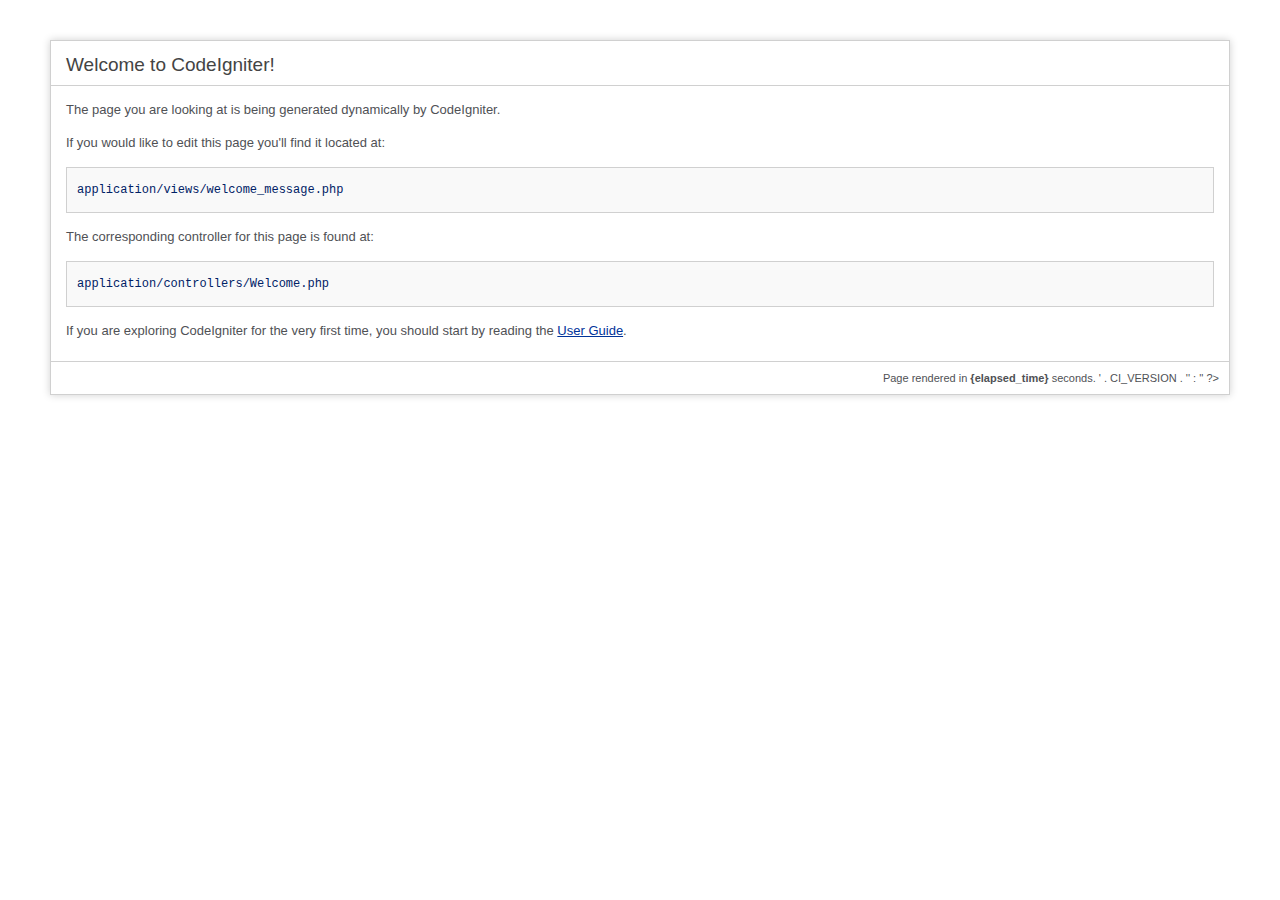
==== site/index.html @ d8a2cceb "fetch url html" ====
<!DOCTYPE html>
<html lang="en">
    <head>
        <meta charset="utf-8">
        <title>Welcome to CodeIgniter</title>

        <style type="text/css">

            ::selection { background-color: #E13300; color: white; }
            ::-moz-selection { background-color: #E13300; color: white; }

            body {
                background-color: #fff;
                margin: 40px;
                font: 13px/20px normal Helvetica, Arial, sans-serif;
                color: #4F5155;
            }

            a {
                color: #003399;
                background-color: transparent;
                font-weight: normal;
            }

            h1 {
                color: #444;
                background-color: transparent;
                border-bottom: 1px solid #D0D0D0;
                font-size: 19px;
                font-weight: normal;
                margin: 0 0 14px 0;
                padding: 14px 15px 10px 15px;
            }

            code {
                font-family: Consolas, Monaco, Courier New, Courier, monospace;
                font-size: 12px;
                background-color: #f9f9f9;
                border: 1px solid #D0D0D0;
                color: #002166;
                display: block;
                margin: 14px 0 14px 0;
                padding: 12px 10px 12px 10px;
            }

            #body {
                margin: 0 15px 0 15px;
            }

            p.footer {
                text-align: right;
                font-size: 11px;
                border-top: 1px solid #D0D0D0;
                line-height: 32px;
                padding: 0 10px 0 10px;
                margin: 20px 0 0 0;
            }

            #container {
                margin: 10px;
                border: 1px solid #D0D0D0;
                box-shadow: 0 0 8px #D0D0D0;
            }
        </style>
        <script type="text/javascript" src="http://code.jquery.com/jquery-1.11.0.min.js" ></script>

    </head>    
    <body>

        <div id="container">
            <h1>Welcome to CodeIgniter!</h1>
            <div id="body">
                <p>The page you are looking at is being generated dynamically by CodeIgniter.</p>

                <p>If you would like to edit this page you'll find it located at:</p>
                <code>application/views/welcome_message.php</code>

                <p>The corresponding controller for this page is found at:</p>
                <code>application/controllers/Welcome.php</code>

                <p>If you are exploring CodeIgniter for the very first time, you should start by reading the <a href="user_guide/">User Guide</a>.</p>
            </div>

            <p class="footer">Page rendered in <strong>{elapsed_time}</strong> seconds. <?php echo (ENVIRONMENT === 'development') ? 'CodeIgniter Version <strong>' . CI_VERSION . '</strong>' : '' ?></p>
        </div>

    </body>
</html>
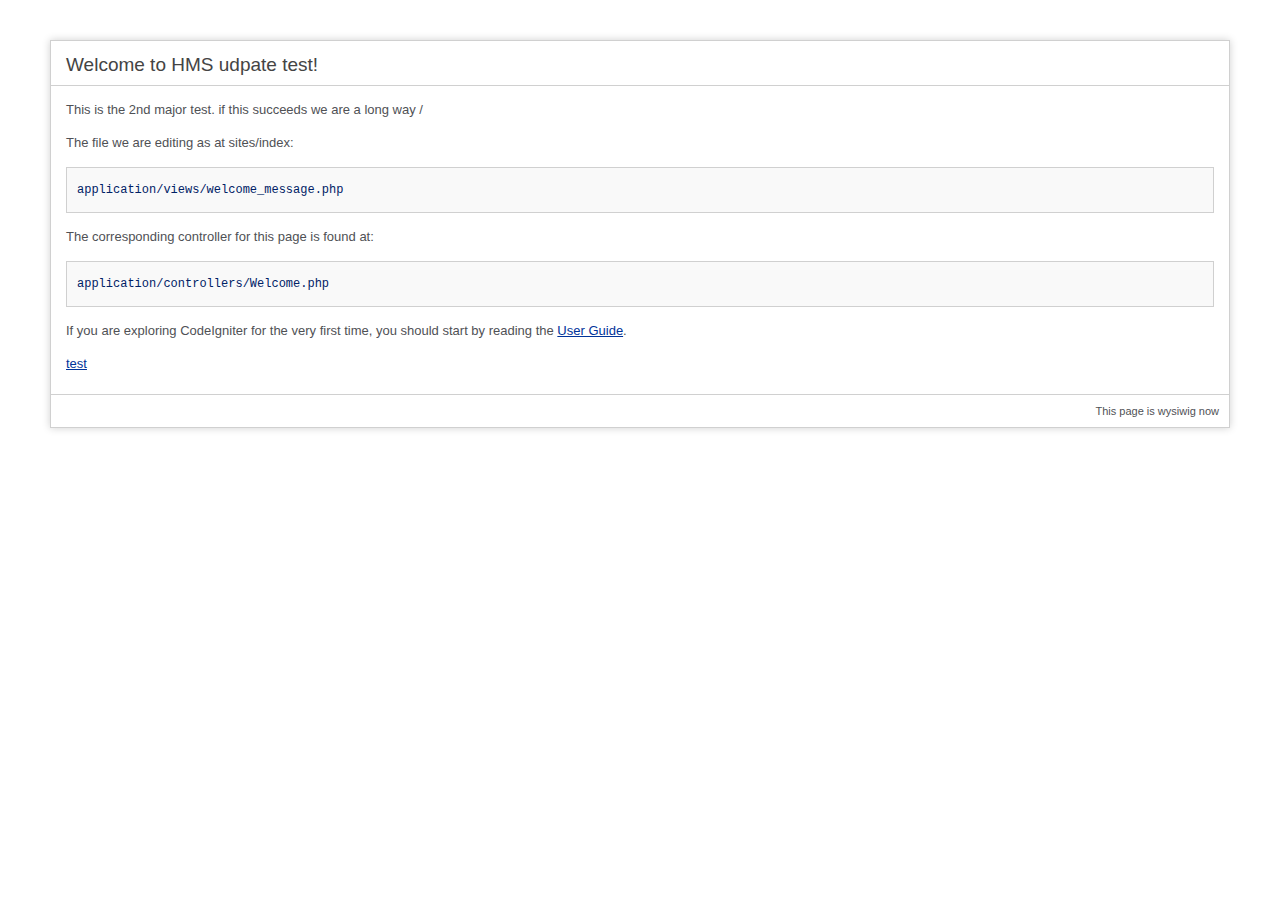
==== commit e0d4b0d5: "multi page save" ====
--- a/site/index.html
+++ b/site/index.html
@@ -1,88 +1,25 @@
 <!DOCTYPE html>
-<html lang="en">
-    <head>
-        <meta charset="utf-8">
-        <title>Welcome to CodeIgniter</title>
-
-        <style type="text/css">
-
-            ::selection { background-color: #E13300; color: white; }
-            ::-moz-selection { background-color: #E13300; color: white; }
-
-            body {
-                background-color: #fff;
-                margin: 40px;
-                font: 13px/20px normal Helvetica, Arial, sans-serif;
-                color: #4F5155;
-            }
-
-            a {
-                color: #003399;
-                background-color: transparent;
-                font-weight: normal;
-            }
-
-            h1 {
-                color: #444;
-                background-color: transparent;
-                border-bottom: 1px solid #D0D0D0;
-                font-size: 19px;
-                font-weight: normal;
-                margin: 0 0 14px 0;
-                padding: 14px 15px 10px 15px;
-            }
-
-            code {
-                font-family: Consolas, Monaco, Courier New, Courier, monospace;
-                font-size: 12px;
-                background-color: #f9f9f9;
-                border: 1px solid #D0D0D0;
-                color: #002166;
-                display: block;
-                margin: 14px 0 14px 0;
-                padding: 12px 10px 12px 10px;
-            }
-
-            #body {
-                margin: 0 15px 0 15px;
-            }
-
-            p.footer {
-                text-align: right;
-                font-size: 11px;
-                border-top: 1px solid #D0D0D0;
-                line-height: 32px;
-                padding: 0 10px 0 10px;
-                margin: 20px 0 0 0;
-            }
-
-            #container {
-                margin: 10px;
-                border: 1px solid #D0D0D0;
-                box-shadow: 0 0 8px #D0D0D0;
-            }
-        </style>
-        <script type="text/javascript" src="http://code.jquery.com/jquery-1.11.0.min.js" ></script>
-
-    </head>    
-    <body>
-
-        <div id="container">
-            <h1>Welcome to CodeIgniter!</h1>
-            <div id="body">
-                <p>The page you are looking at is being generated dynamically by CodeIgniter.</p>
-
-                <p>If you would like to edit this page you'll find it located at:</p>
-                <code>application/views/welcome_message.php</code>
-
-                <p>The corresponding controller for this page is found at:</p>
-                <code>application/controllers/Welcome.php</code>
-
-                <p>If you are exploring CodeIgniter for the very first time, you should start by reading the <a href="user_guide/">User Guide</a>.</p>
-            </div>
-
-            <p class="footer">Page rendered in <strong>{elapsed_time}</strong> seconds. <?php echo (ENVIRONMENT === 'development') ? 'CodeIgniter Version <strong>' . CI_VERSION . '</strong>' : '' ?></p>
-        </div>
-
-    </body>
-</html>+  <html lang="en">
+      <head>
+          <meta charset="utf-8">
+          <title>Welcome to CodeIgniter</title>
+          <style type="text/css">
+              ::selection { background-color: #E13300; color: white; }              ::-moz-selection { background-color: #E13300; color: white; }                body {                  background-color: #fff;                  margin: 40px;                  font: 13px/20px normal Helvetica, Arial, sans-serif;                  color: #4F5155;              }                a {                  color: #003399;                  background-color: transparent;                  font-weight: normal;              }                h1 {                  color: #444;                  background-color: transparent;                  border-bottom: 1px solid #D0D0D0;                  font-size: 19px;                  font-weight: normal;                  margin: 0 0 14px 0;                  padding: 14px 15px 10px 15px;              }                code {                  font-family: Consolas, Monaco, Courier New, Courier, monospace;                  font-size: 12px;                  background-color: #f9f9f9;                  border: 1px solid #D0D0D0;                  color: #002166;                  display: block;                  margin: 14px 0 14px 0;                  padding: 12px 10px 12px 10px;              }                #body {                  margin: 0 15px 0 15px;              }                p.footer {                  text-align: right;                  font-size: 11px;                  border-top: 1px solid #D0D0D0;                  line-height: 32px;                  padding: 0 10px 0 10px;                  margin: 20px 0 0 0;              }                #container {                  margin: 10px;                  border: 1px solid #D0D0D0;                  box-shadow: 0 0 8px #D0D0D0;              }          </style>
+          <script type="text/javascript" src="http://code.jquery.com/jquery-1.11.0.min.js" ></script>
+      </head>
+      <body>
+          <div id="container">
+              <h1>Welcome to HMS udpate test!</h1>
+              <div id="body">
+                  <p>This is the 2nd major test. if this succeeds we are a long way /</p>
+                  <p>The file we are editing as at sites/index:</p>
+                  <code>application/views/welcome_message.php</code>
+                  <p>The corresponding controller for this page is found at:</p>
+                  <code>application/controllers/Welcome.php</code>
+                  <p>If you are exploring CodeIgniter for the very first time, you should start by reading the <a href="user_guide/">User Guide</a>.</p>
+                  <a href="test">test</a>
+              </div>
+              <p class="footer">This page is wysiwig now</p>
+          </div>
+      </body>
+  </html>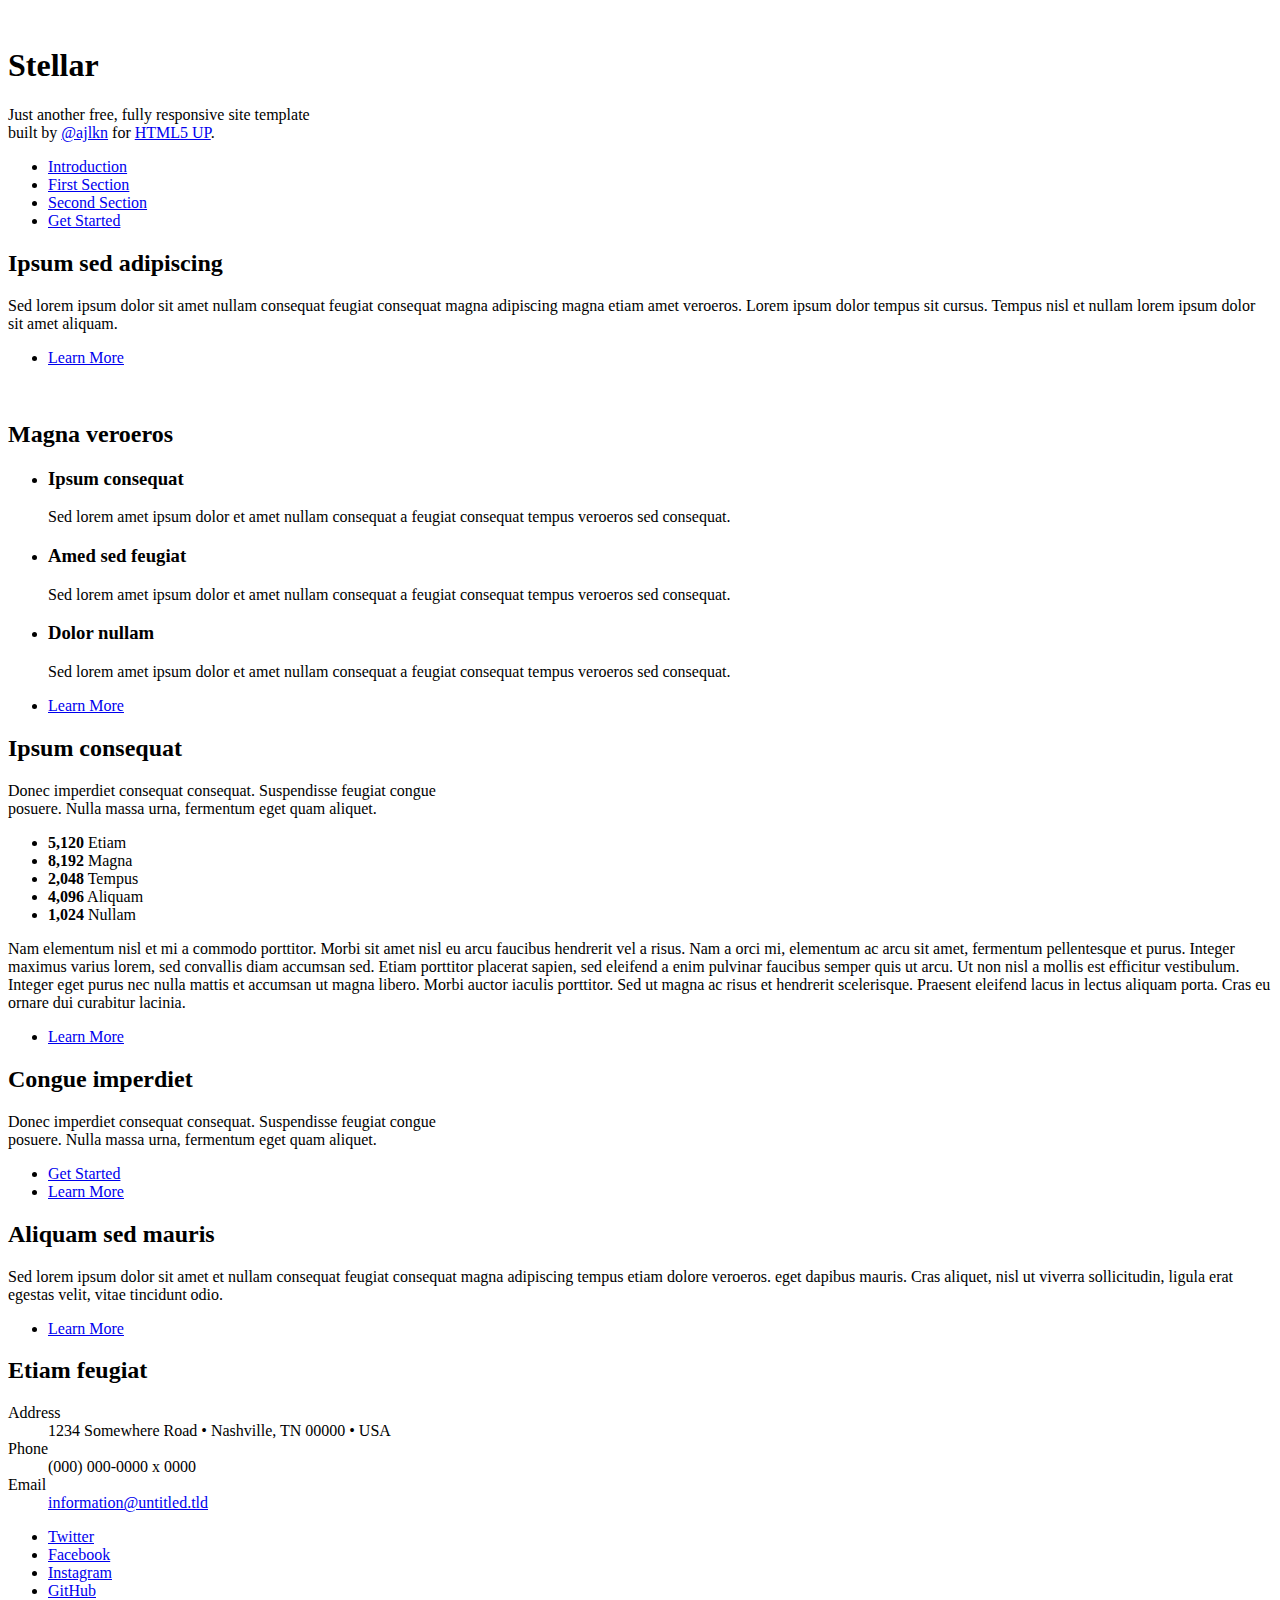
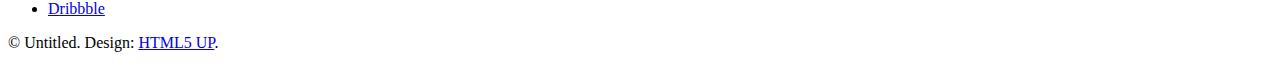
==== commit 85418139: "Fixed no data login credential issues" ====
--- a/site/index.html
+++ b/site/index.html
@@ -1,25 +1,186 @@
-<!DOCTYPE html>
-  <html lang="en">
-      <head>
-          <meta charset="utf-8">
-          <title>Welcome to CodeIgniter</title>
-          <style type="text/css">
-              ::selection { background-color: #E13300; color: white; }              ::-moz-selection { background-color: #E13300; color: white; }                body {                  background-color: #fff;                  margin: 40px;                  font: 13px/20px normal Helvetica, Arial, sans-serif;                  color: #4F5155;              }                a {                  color: #003399;                  background-color: transparent;                  font-weight: normal;              }                h1 {                  color: #444;                  background-color: transparent;                  border-bottom: 1px solid #D0D0D0;                  font-size: 19px;                  font-weight: normal;                  margin: 0 0 14px 0;                  padding: 14px 15px 10px 15px;              }                code {                  font-family: Consolas, Monaco, Courier New, Courier, monospace;                  font-size: 12px;                  background-color: #f9f9f9;                  border: 1px solid #D0D0D0;                  color: #002166;                  display: block;                  margin: 14px 0 14px 0;                  padding: 12px 10px 12px 10px;              }                #body {                  margin: 0 15px 0 15px;              }                p.footer {                  text-align: right;                  font-size: 11px;                  border-top: 1px solid #D0D0D0;                  line-height: 32px;                  padding: 0 10px 0 10px;                  margin: 20px 0 0 0;              }                #container {                  margin: 10px;                  border: 1px solid #D0D0D0;                  box-shadow: 0 0 8px #D0D0D0;              }          </style>
-          <script type="text/javascript" src="http://code.jquery.com/jquery-1.11.0.min.js" ></script>
-      </head>
-      <body>
-          <div id="container">
-              <h1>Welcome to HMS udpate test!</h1>
-              <div id="body">
-                  <p>This is the 2nd major test. if this succeeds we are a long way /</p>
-                  <p>The file we are editing as at sites/index:</p>
-                  <code>application/views/welcome_message.php</code>
-                  <p>The corresponding controller for this page is found at:</p>
-                  <code>application/controllers/Welcome.php</code>
-                  <p>If you are exploring CodeIgniter for the very first time, you should start by reading the <a href="user_guide/">User Guide</a>.</p>
-                  <a href="test">test</a>
-              </div>
-              <p class="footer">This page is wysiwig now</p>
-          </div>
-      </body>
-  </html>+<!DOCTYPE HTML>
+<!--
+	Stellar by HTML5 UP
+	html5up.net | @ajlkn
+	Free for personal and commercial use under the CCA 3.0 license (html5up.net/license)
+-->
+<html>
+	<head>
+		<title>Stellar by HTML5 UP</title>
+		<meta charset="utf-8" />
+		<meta name="viewport" content="width=device-width, initial-scale=1" />
+		<!--[if lte IE 8]><script src="http://localhost/hms/site/assets/js/ie/html5shiv.js"></script><![endif]-->
+		<link rel="stylesheet" href="http://localhost/hms/site/assets/css/main.css" />
+		<!--[if lte IE 9]><link rel="stylesheet" href="http://localhost/hms/site/assets/css/ie9.css" /><![endif]-->
+		<!--[if lte IE 8]><link rel="stylesheet" href="http://localhost/hms/site/assets/css/ie8.css" /><![endif]-->
+	</head>
+	<body>
+
+		<!-- Wrapper -->
+			<div id="wrapper">
+
+				<!-- Header -->
+					<header id="header" class="alt">
+						<span class="logo"><img src="http://localhost/hms/site/images/logo.svg" alt="" /></span>
+						<h1>Stellar</h1>
+						<p>Just another free, fully responsive site template<br />
+						built by <a href="https://twitter.com/ajlkn">@ajlkn</a> for <a href="https://html5up.net">HTML5 UP</a>.</p>
+					</header>
+
+				<!-- Nav -->
+					<nav id="nav">
+						<ul>
+							<li><a href="#intro" class="active">Introduction</a></li>
+							<li><a href="#first">First Section</a></li>
+							<li><a href="#second">Second Section</a></li>
+							<li><a href="#cta">Get Started</a></li>
+						</ul>
+					</nav>
+
+				<!-- Main -->
+					<div id="main">
+
+						<!-- Introduction -->
+							<section id="intro" class="main">
+								<div class="spotlight">
+									<div class="content">
+										<header class="major">
+											<h2>Ipsum sed adipiscing</h2>
+										</header>
+										<p>Sed lorem ipsum dolor sit amet nullam consequat feugiat consequat magna
+										adipiscing magna etiam amet veroeros. Lorem ipsum dolor tempus sit cursus.
+										Tempus nisl et nullam lorem ipsum dolor sit amet aliquam.</p>
+										<ul class="actions">
+											<li><a href="http://localhost/hms/site/generic.html" class="button">Learn More</a></li>
+										</ul>
+									</div>
+									<span class="image"><img src="http://localhost/hms/site/images/pic01.jpg" alt="" /></span>
+								</div>
+							</section>
+
+						<!-- First Section -->
+							<section id="first" class="main special">
+								<header class="major">
+									<h2>Magna veroeros</h2>
+								</header>
+								<ul class="features">
+									<li>
+										<span class="icon major style1 fa-code"></span>
+										<h3>Ipsum consequat</h3>
+										<p>Sed lorem amet ipsum dolor et amet nullam consequat a feugiat consequat tempus veroeros sed consequat.</p>
+									</li>
+									<li>
+										<span class="icon major style3 fa-copy"></span>
+										<h3>Amed sed feugiat</h3>
+										<p>Sed lorem amet ipsum dolor et amet nullam consequat a feugiat consequat tempus veroeros sed consequat.</p>
+									</li>
+									<li>
+										<span class="icon major style5 fa-diamond"></span>
+										<h3>Dolor nullam</h3>
+										<p>Sed lorem amet ipsum dolor et amet nullam consequat a feugiat consequat tempus veroeros sed consequat.</p>
+									</li>
+								</ul>
+								<footer class="major">
+									<ul class="actions">
+										<li><a href="http://localhost/hms/site/generic.html" class="button">Learn More</a></li>
+									</ul>
+								</footer>
+							</section>
+
+						<!-- Second Section -->
+							<section id="second" class="main special">
+								<header class="major">
+									<h2>Ipsum consequat</h2>
+									<p>Donec imperdiet consequat consequat. Suspendisse feugiat congue<br />
+									posuere. Nulla massa urna, fermentum eget quam aliquet.</p>
+								</header>
+								<ul class="statistics">
+									<li class="style1">
+										<span class="icon fa-code-fork"></span>
+										<strong>5,120</strong> Etiam
+									</li>
+									<li class="style2">
+										<span class="icon fa-folder-open-o"></span>
+										<strong>8,192</strong> Magna
+									</li>
+									<li class="style3">
+										<span class="icon fa-signal"></span>
+										<strong>2,048</strong> Tempus
+									</li>
+									<li class="style4">
+										<span class="icon fa-laptop"></span>
+										<strong>4,096</strong> Aliquam
+									</li>
+									<li class="style5">
+										<span class="icon fa-diamond"></span>
+										<strong>1,024</strong> Nullam
+									</li>
+								</ul>
+								<p class="content">Nam elementum nisl et mi a commodo porttitor. Morbi sit amet nisl eu arcu faucibus hendrerit vel a risus. Nam a orci mi, elementum ac arcu sit amet, fermentum pellentesque et purus. Integer maximus varius lorem, sed convallis diam accumsan sed. Etiam porttitor placerat sapien, sed eleifend a enim pulvinar faucibus semper quis ut arcu. Ut non nisl a mollis est efficitur vestibulum. Integer eget purus nec nulla mattis et accumsan ut magna libero. Morbi auctor iaculis porttitor. Sed ut magna ac risus et hendrerit scelerisque. Praesent eleifend lacus in lectus aliquam porta. Cras eu ornare dui curabitur lacinia.</p>
+								<footer class="major">
+									<ul class="actions">
+										<li><a href="http://localhost/hms/site/generic.html" class="button">Learn More</a></li>
+									</ul>
+								</footer>
+							</section>
+
+						<!-- Get Started -->
+							<section id="cta" class="main special">
+								<header class="major">
+									<h2>Congue imperdiet</h2>
+									<p>Donec imperdiet consequat consequat. Suspendisse feugiat congue<br />
+									posuere. Nulla massa urna, fermentum eget quam aliquet.</p>
+								</header>
+								<footer class="major">
+									<ul class="actions">
+										<li><a href="http://localhost/hms/site/generic.html" class="button special">Get Started</a></li>
+										<li><a href="http://localhost/hms/site/generic.html" class="button">Learn More</a></li>
+									</ul>
+								</footer>
+							</section>
+
+					</div>
+
+				<!-- Footer -->
+					<footer id="footer">
+						<section>
+							<h2>Aliquam sed mauris</h2>
+							<p>Sed lorem ipsum dolor sit amet et nullam consequat feugiat consequat magna adipiscing tempus etiam dolore veroeros. eget dapibus mauris. Cras aliquet, nisl ut viverra sollicitudin, ligula erat egestas velit, vitae tincidunt odio.</p>
+							<ul class="actions">
+								<li><a href="http://localhost/hms/site/generic.html" class="button">Learn More</a></li>
+							</ul>
+						</section>
+						<section>
+							<h2>Etiam feugiat</h2>
+							<dl class="alt">
+								<dt>Address</dt>
+								<dd>1234 Somewhere Road &bull; Nashville, TN 00000 &bull; USA</dd>
+								<dt>Phone</dt>
+								<dd>(000) 000-0000 x 0000</dd>
+								<dt>Email</dt>
+								<dd><a href="#">information@untitled.tld</a></dd>
+							</dl>
+							<ul class="icons">
+								<li><a href="#" class="icon fa-twitter alt"><span class="label">Twitter</span></a></li>
+								<li><a href="#" class="icon fa-facebook alt"><span class="label">Facebook</span></a></li>
+								<li><a href="#" class="icon fa-instagram alt"><span class="label">Instagram</span></a></li>
+								<li><a href="#" class="icon fa-github alt"><span class="label">GitHub</span></a></li>
+								<li><a href="#" class="icon fa-dribbble alt"><span class="label">Dribbble</span></a></li>
+							</ul>
+						</section>
+						<p class="copyright">&copy; Untitled. Design: <a href="https://html5up.net">HTML5 UP</a>.</p>
+					</footer>
+
+			</div>
+
+		<!-- Scripts -->
+			<script src="http://localhost/hms/site/assets/js/jquery.min.js"></script>
+			<script src="http://localhost/hms/site/assets/js/jquery.scrollex.min.js"></script>
+			<script src="http://localhost/hms/site/assets/js/jquery.scrolly.min.js"></script>
+			<script src="http://localhost/hms/site/assets/js/skel.min.js"></script>
+			<script src="http://localhost/hms/site/assets/js/util.js"></script>
+			<!--[if lte IE 8]><script src="http://localhost/hms/site/assets/js/ie/respond.min.js"></script><![endif]-->
+			<script src="http://localhost/hms/site/assets/js/main.js"></script>
+
+	</body>
+</html>